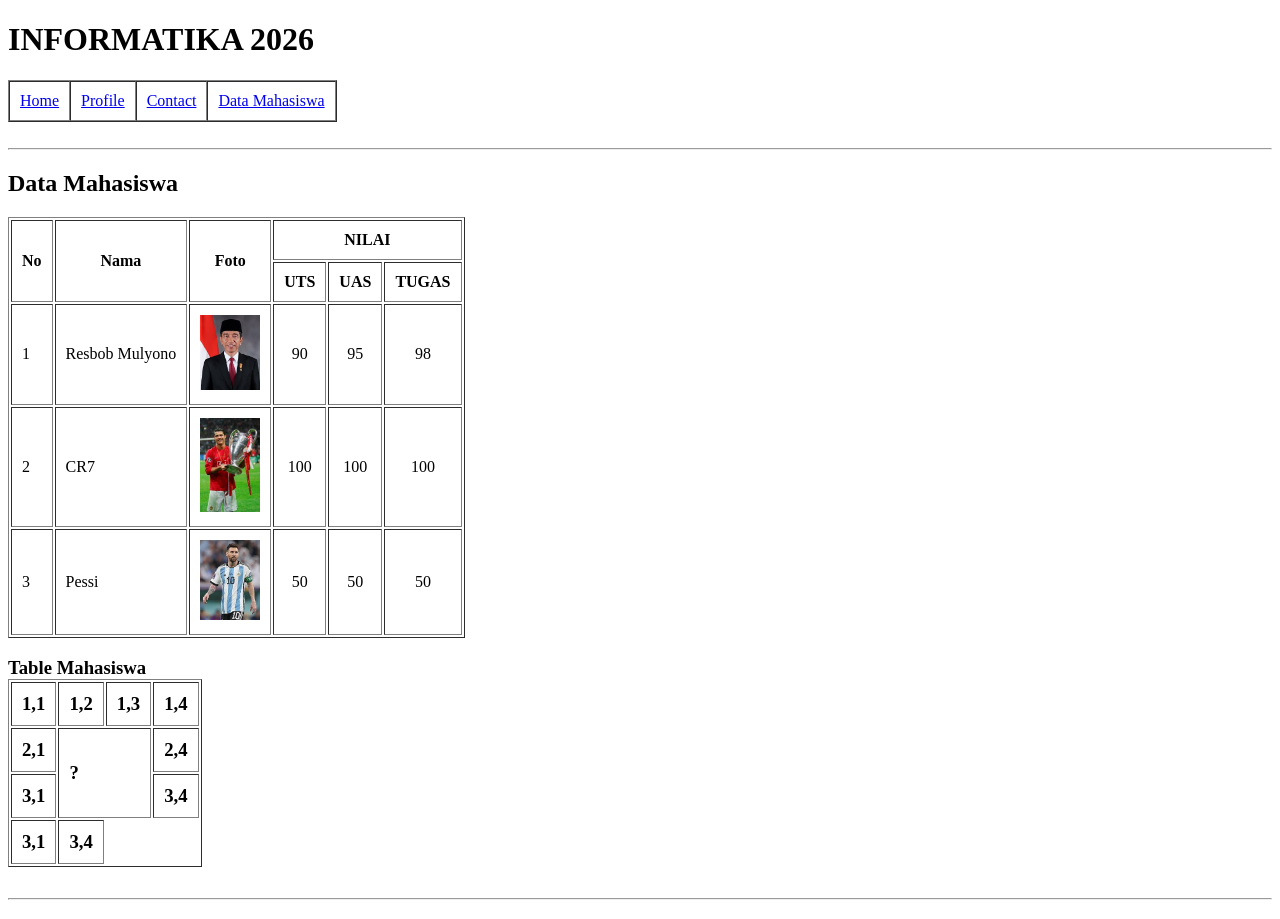
==== mahasiswa.html @ c145946e "add table data mahasiswa" ====
<!DOCTYPE html>
<html lang="en">
<head>
    <meta charset="UTF-8">
    <meta name="viewport" content="width=device-width, initial-scale=1.0">
    <title>Data Mahasiswa Informatika</title>
</head>
<body>
    <h1>INFORMATIKA 2026</h1>
        <table border="1" cellspacing="0" cellpadding="10"px>
            <tr>
                <td><a href="index.html">Home</a></td>
                <td><a href="profile.html">Profile</a></td>
                <td><a href="contact.html">Contact</a></td>
                <td><a href="mahasiswa.html">Data Mahasiswa</a></td>
            </tr>
        </table>
        <br>
        <hr/>
        <h2>Data Mahasiswa</h2>
        <table border="1" cellpadding="10px">
            <tr>
                <th rowspan="2">No</th>
                <th rowspan="2">Nama</th>
                <th rowspan="2">Foto</th>
                <th colspan="3">NILAI</th>
            </tr>
            <tr>
                <th>UTS</th>
                <th>UAS</th>
                <th>TUGAS</th>
            </tr>
            <tr>
                <td>1</td>
                <td>Resbob Mulyono</td>
                <td><img src ="image/asets/jokowi.jpg" alt="foto"
                Width="60px"></td>
                <td align="center">90</td>
                <td align="center">95</td>
                <td align="center">98</td>
            </tr>
            <tr>
                <td>2</td>
                <td>CR7</td>
                <td><img src ="image/asets/cr.jpg" alt="foto"
                Width="60px"></td>
                <td align="center">100</td>
                <td align="center">100</td>
                <td align="center">100</td>
            </tr>
            <tr>
                <td>3</td>
                <td>Pessi</td>
                <td><img src ="image/asets/messi.jpg" alt="foto"
                Width="60px"></td>
                <td align="center">50</td>
                <td align="center">50</td>
                <td align="center">50</td>
            </tr>
        </table>

        <h3>Table Mahasiswa</h>
        <table border="1" cellpadding="10px">
            <tr>
                <td>1,1</td>
                <td>1,2</td>
                <td>1,3</td>
                <td>1,4</td>
            </tr>
            <tr>
                <td>2,1</td>
                <td class="center" rowspan="2" colspan="2">?</td>
                <td>2,4</td>
            </tr>
            <tr>
                <td>3,1</td>
                <td>3,4</td>
            </tr>
            <tr>
                <td>3,1</td>
                <td>3,4</td>
            </tr>
        </table>
        <br>
        <hr/>
</body>
</html>
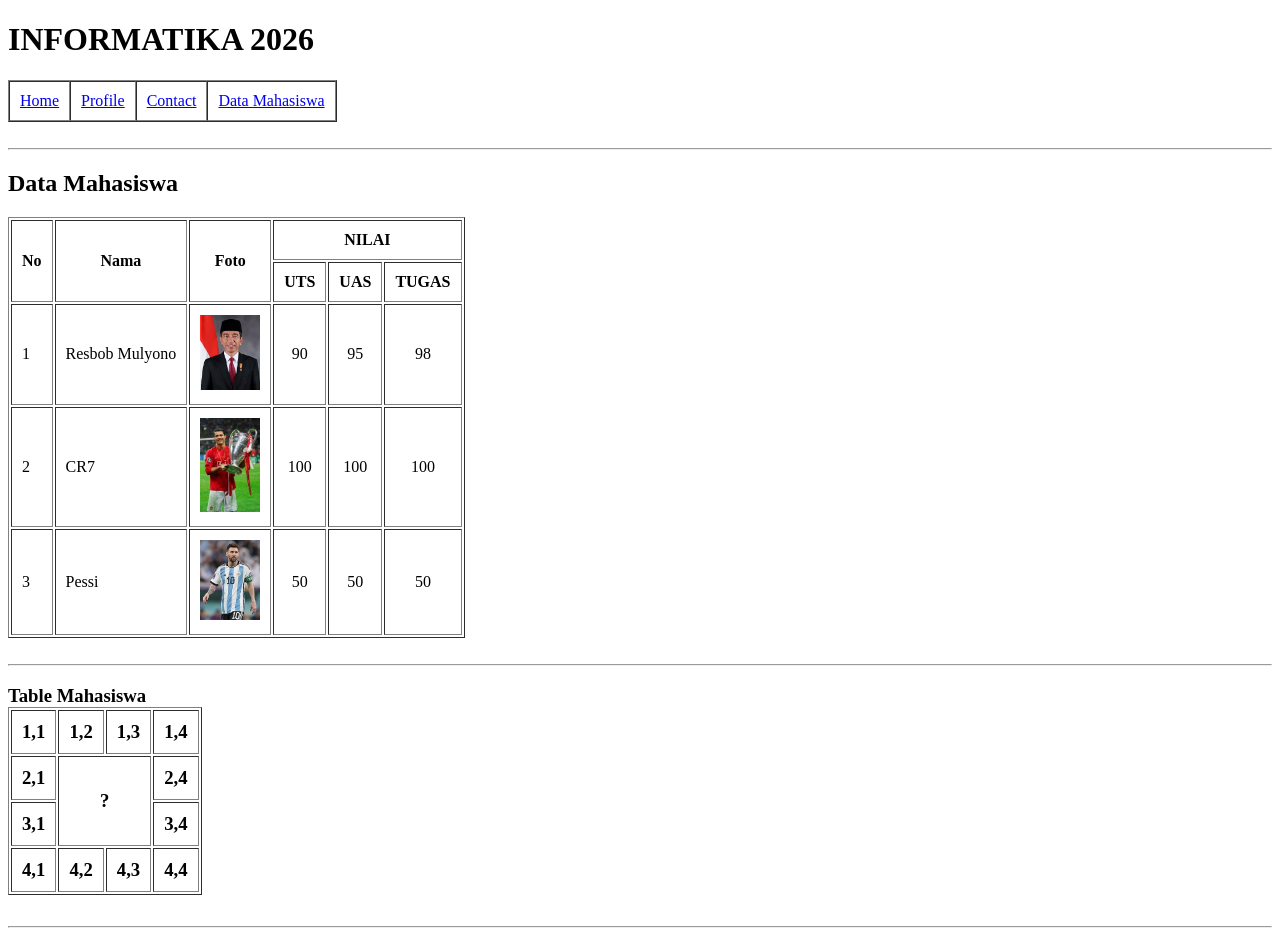
==== commit 533756fb: "add profile dan contact mahasiswa" ====
--- a/mahasiswa.html
+++ b/mahasiswa.html
@@ -59,6 +59,8 @@
             </tr>
         </table>
 
+        <br>
+        <hr>
         <h3>Table Mahasiswa</h>
         <table border="1" cellpadding="10px">
             <tr>
@@ -69,7 +71,7 @@
             </tr>
             <tr>
                 <td>2,1</td>
-                <td class="center" rowspan="2" colspan="2">?</td>
+                <td align="center" rowspan="2" colspan="2">?</td>
                 <td>2,4</td>
             </tr>
             <tr>
@@ -77,8 +79,10 @@
                 <td>3,4</td>
             </tr>
             <tr>
-                <td>3,1</td>
-                <td>3,4</td>
+                <td>4,1</td>
+                <td>4,2</td>
+                <td>4,3</td>
+                <td>4,4</td>
             </tr>
         </table>
         <br>
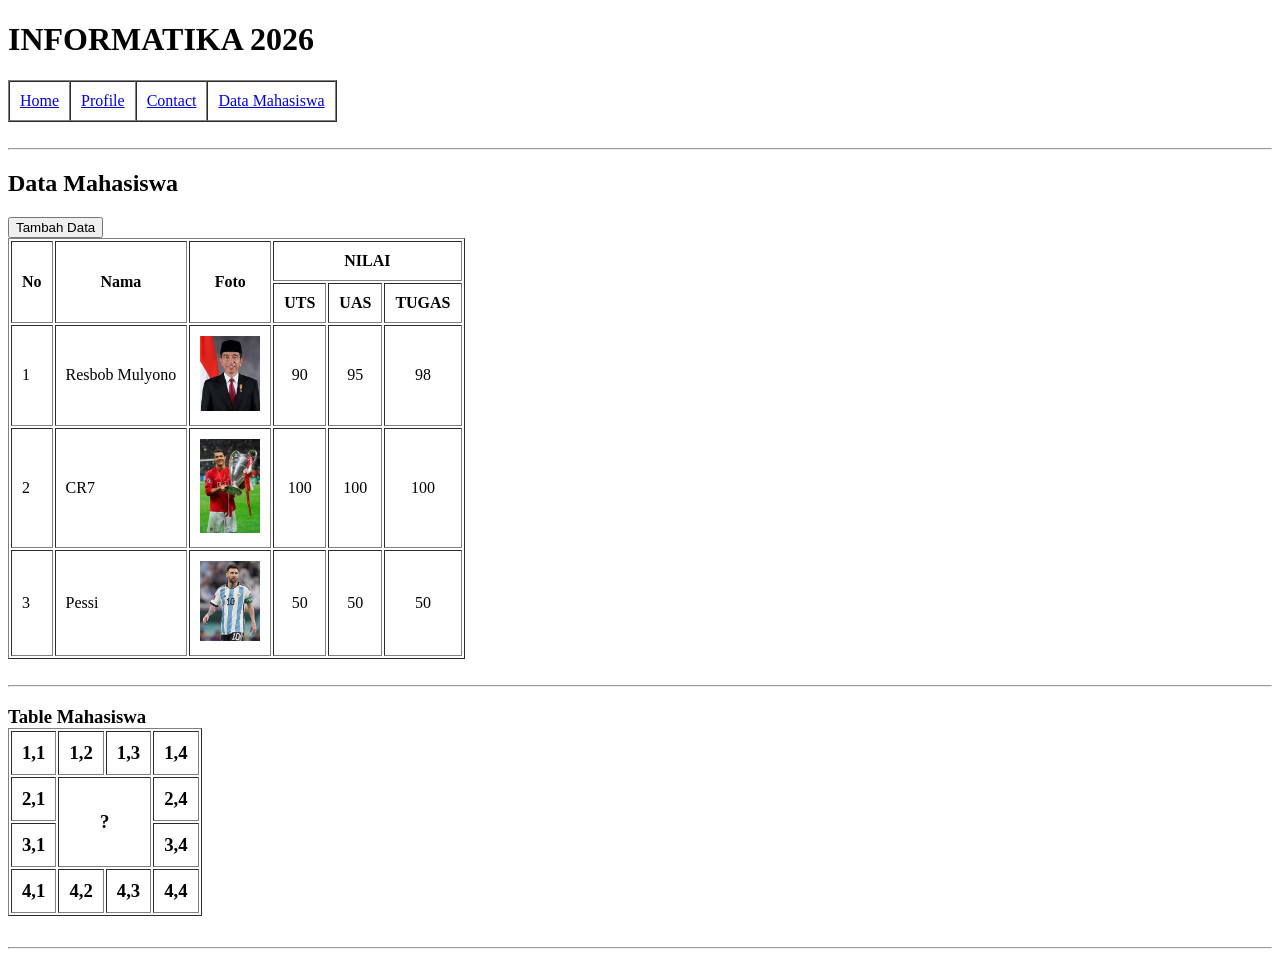
==== commit e551ee5f: "add form mahasiswa" ====
--- a/mahasiswa.html
+++ b/mahasiswa.html
@@ -18,6 +18,9 @@
         <br>
         <hr/>
         <h2>Data Mahasiswa</h2>
+        <a href="tambahdata.html">
+            <button>Tambah Data</button>
+        </a>
         <table border="1" cellpadding="10px">
             <tr>
                 <th rowspan="2">No</th>
